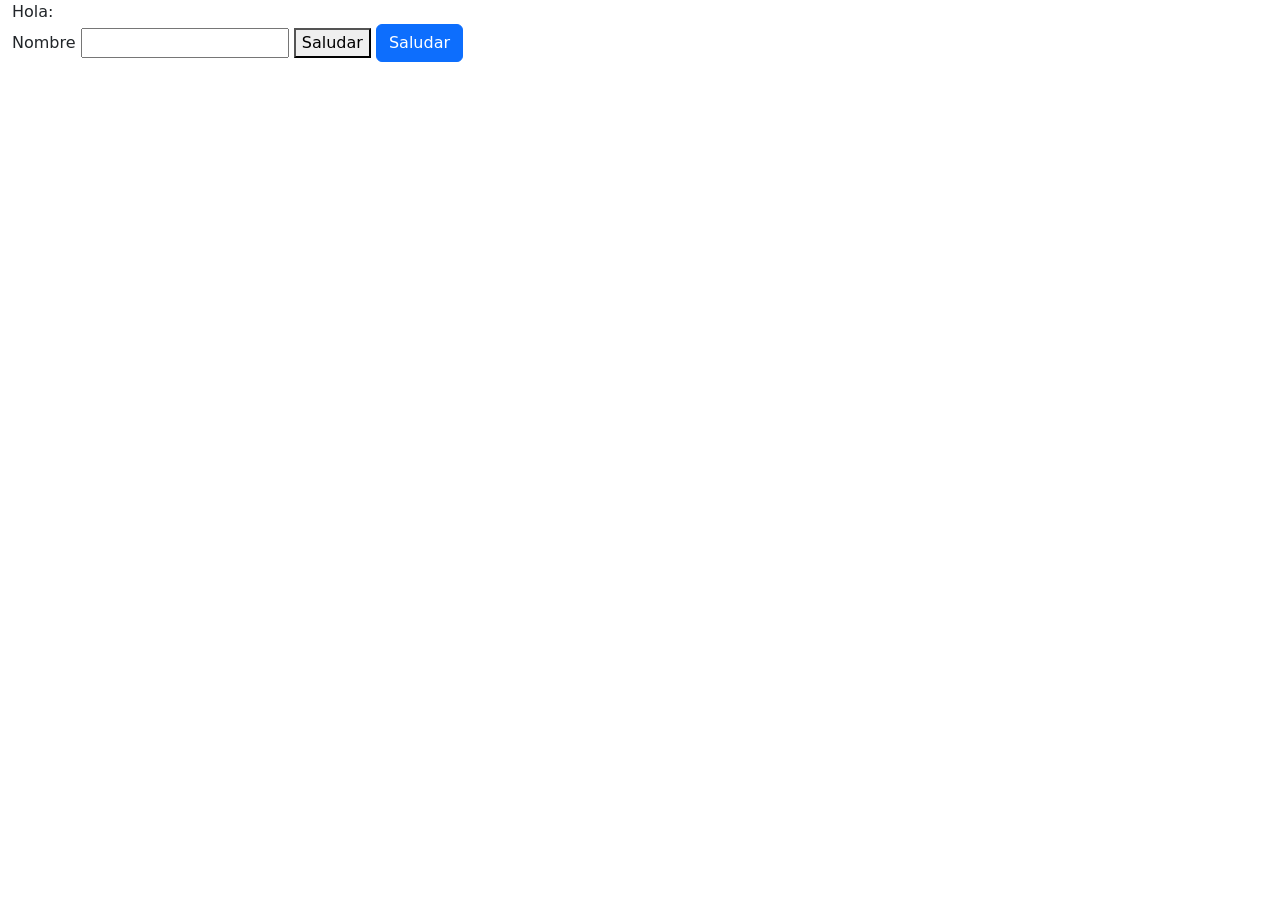
==== index.html @ 7b8ad0fe "agregue bootstrap" ====
<!DOCTYPE html>
<html lang="en">

<head>
    <meta charset="UTF-8">
    <meta name="viewport" content="width=device-width, initial-scale=1.0">
    <title>Python como backend</title>
    <link rel="stylesheet" href="https://cdn.jsdelivr.net/npm/bootstrap@5.3.8/dist/css/bootstrap.min.css">
</head>

<body>

    <body class="container-fluid">
        Hola: <span id="divRespuesta"></span>
        <form id="frmSaludo">
            <form id="frmSaludo" class="mt-3">
                <label for="nombre">Nombre</label>
                <input type="text" id="txtNombre" name="txtNombre">
                <button type="submit">Saludar</button>
                <button class="btn btn-primary" type="submit">Saludar</button>
            </form>
    </body>
    <script>
        frmSaludo.onsubmit = function (e) {
            e.preventDefault();
            fetch(`/saludo?nombre=${txtNombre.value}`)
                .then(response => response.text())
                .then(data => {
                    divRespuesta.innerHTML = data;
                });
        }
    </script>
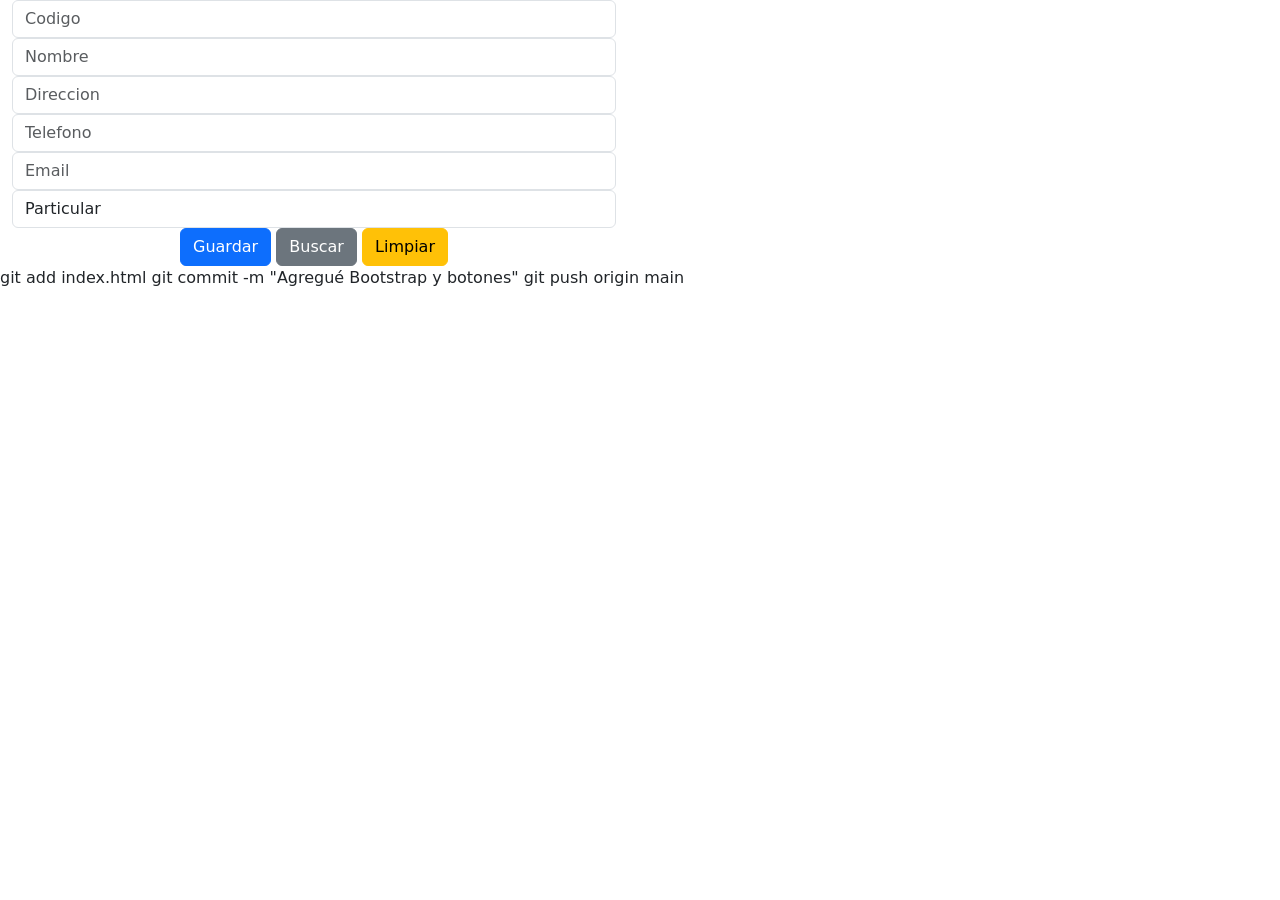
==== commit 953d207e: "mejoramos la apps" ====
--- a/index.html
+++ b/index.html
@@ -4,29 +4,73 @@
 <head>
     <meta charset="UTF-8">
     <meta name="viewport" content="width=device-width, initial-scale=1.0">
-    <title>Python como backend</title>
+    <title>Sistema de impuestos a las actividades economicas</title>
     <link rel="stylesheet" href="https://cdn.jsdelivr.net/npm/bootstrap@5.3.8/dist/css/bootstrap.min.css">
 </head>
 
 <body>
 
-    <body class="container-fluid">
-        Hola: <span id="divRespuesta"></span>
-        <form id="frmSaludo">
-            <form id="frmSaludo" class="mt-3">
-                <label for="nombre">Nombre</label>
-                <input type="text" id="txtNombre" name="txtNombre">
-                <button type="submit">Saludar</button>
-                <button class="btn btn-primary" type="submit">Saludar</button>
-            </form>
-    </body>
-    <script>
-        frmSaludo.onsubmit = function (e) {
-            e.preventDefault();
-            fetch(`/saludo?nombre=${txtNombre.value}`)
-                .then(response => response.text())
-                .then(data => {
-                    divRespuesta.innerHTML = data;
-                });
-        }
-    </script>+    <div class="row">
+        <div class="col-6">
+            <div class="container text-center">
+                <div class="row">
+                    <div class="col">
+                        <input placeholder="Codigo" name="txtCodigoCliente" id="txtCodigoCliente" class="form-control"
+                            type="text">
+                    </div>
+                </div>
+                <div class="row">
+                    <div class="col">
+                        <input placeholder="Nombre" name="txtNombreCliente" id="txtNombreCliente" class="form-control"
+                            type="text">
+                    </div>
+                </div>
+                <div class="row">
+                    <div class="col">
+                        <input placeholder="Direccion" name="txtDireccionCliente" id="txtDireccionCliente"
+                            class="form-control" type="text">
+                    </div>
+                </div>
+                <div class="row">
+                    <div class="col">
+                        <input placeholder="Telefono" name="txtTelefonoCliente" id="txtTelefonoCliente"
+                            class="form-control" type="text">
+                    </div>
+                </div>
+                <div class="row">
+                    <div class="col">
+                        <input placeholder="Email" name="txtEmailCliente" id="txtEmailCliente" class="form-control"
+                            type="text">
+                    </div>
+                </div>
+                <div class="row">
+                    <div class="col">
+                        <select class="form-control" name="cboTipoPersona" id="cboTipoPersona">
+                            <option value="particular">Particular</option>
+                            <option value="empresa">Empresa</option>
+                        </select>
+                    </div>
+                </div>
+                <div class="row">
+                    <div class="col">
+                        <input type="button" value="Guardar" class="btn btn-primary">
+                        <input type="button" value="Buscar" class="btn btn-secondary">
+                        <input type="reset" value="Limpiar" class="btn btn-warning">
+                    </div>
+                </div>
+            </div>
+        </div>
+        <div class="col-6">
+
+        </div>
+    </div>
+    </div>
+</body>
+<script>
+
+</script>
+
+</html>
+git add index.html
+git commit -m "Agregué Bootstrap y botones"
+git push origin main
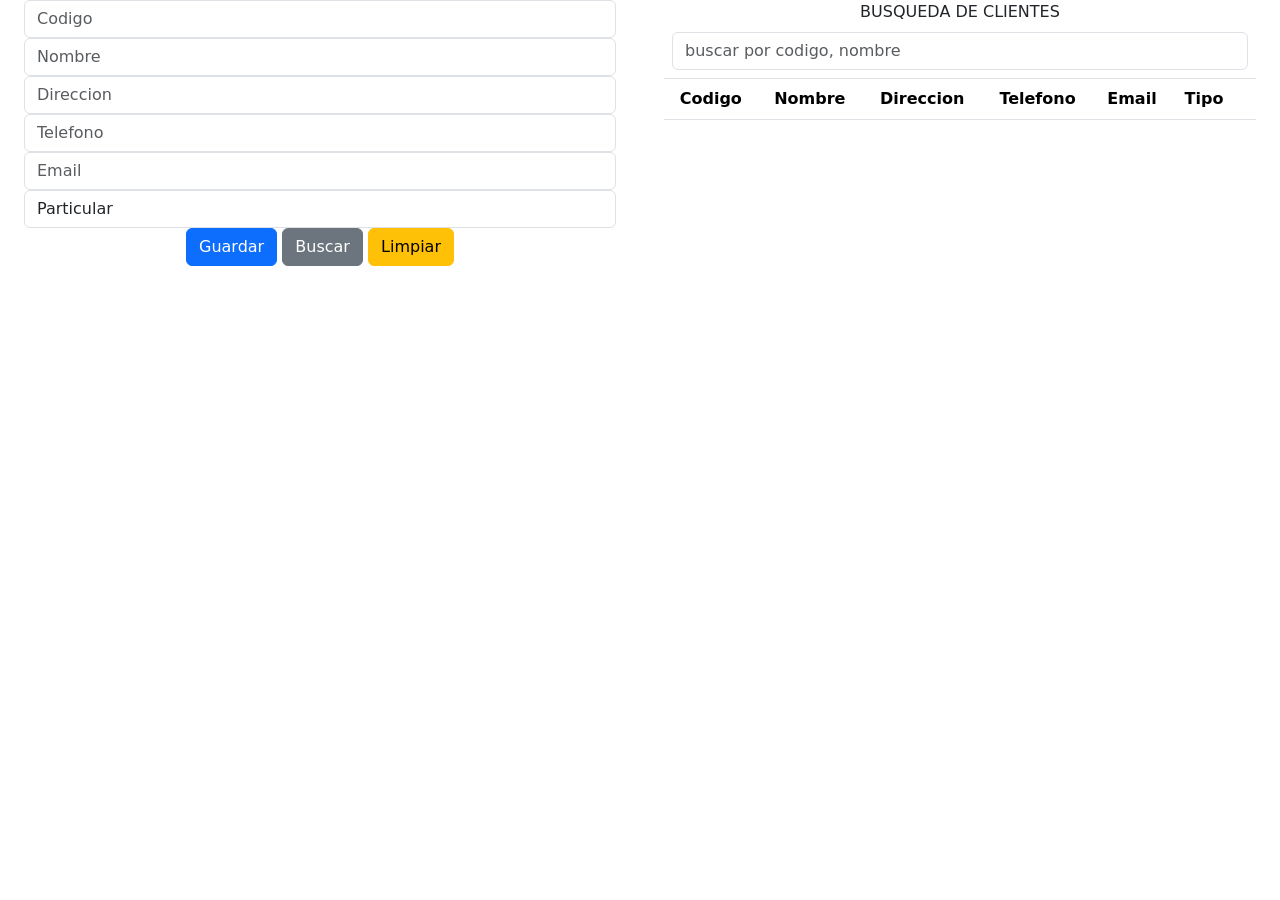
==== commit fa1d4809: "agregue cambios" ====
--- a/index.html
+++ b/index.html
@@ -9,68 +9,197 @@
 </head>
 
 <body>
-
-    <div class="row">
-        <div class="col-6">
-            <div class="container text-center">
-                <div class="row">
-                    <div class="col">
-                        <input placeholder="Codigo" name="txtCodigoCliente" id="txtCodigoCliente" class="form-control"
-                            type="text">
+    <div class="container-fluid">
+        <div class="row">
+            <div class="col-6">
+                <form id="frmCliente">
+                    <div class="container text-center">
+                        <div class="row">
+                            <div class="col">
+                                <input pattern="^[0-9]{3,10}$" required placeholder="Codigo" name="txtCodigoCliente"
+                                    id="txtCodigoCliente" class="form-control" type="text">
+                            </div>
+                        </div>
+                        <div class="row">
+                            <div class="col">
+                                <input pattern="^[A-Za-záéíóúÁÉÍÓÚñÑ ]{3,}$" required placeholder="Nombre"
+                                    name="txtNombreCliente" id="txtNombreCliente" class="form-control" type="text">
+                            </div>
+                        </div>
+                        <div class="row">
+                            <div class="col">
+                                <input placeholder="Direccion" name="txtDireccionCliente" id="txtDireccionCliente"
+                                    class="form-control" type="text">
+                            </div>
+                        </div>
+                        <div class="row">
+                            <div class="col">
+                                <input pattern="^[0-9]{4}-[0-9]{4}$" placeholder="Telefono" name="txtTelefonoCliente"
+                                    id="txtTelefonoCliente" class="form-control" type="text">
+                            </div>
+                        </div>
+                        <div class="row">
+                            <div class="col">
+                                <input placeholder="Email" name="txtEmailCliente" id="txtEmailCliente"
+                                    class="form-control" type="email">
+                            </div>
+                        </div>
+                        <div class="row">
+                            <div class="col">
+                                <select class="form-control" name="cboTipoPersona" id="cboTipoPersona">
+                                    <option value="particular">Particular</option>
+                                    <option value="empresa">Empresa</option>
+                                </select>
+                            </div>
+                        </div>
+                        <div class="row">
+                            <div class="col">
+                                <input type="submit" value="Guardar" class="btn btn-primary">
+                                <input type="button" value="Buscar" class="btn btn-secondary">
+                                <input type="reset" value="Limpiar" class="btn btn-warning">
+                            </div>
+                        </div>
                     </div>
-                </div>
-                <div class="row">
-                    <div class="col">
-                        <input placeholder="Nombre" name="txtNombreCliente" id="txtNombreCliente" class="form-control"
-                            type="text">
+                </form>
+            </div>
+            <div class="col-6">
+                <form id="frmConsultarCliente">
+                    <div class="container text-center">
+                        <div class="row">
+                            <div class="col">BUSQUEDA DE CLIENTES</div>
+                        </div>
+                        <div class="row">
+                            <div class="col">
+                                <div class="table-responsive">
+                                    <table class="table table-striped table-hover">
+                                        <thead>
+                                            <tr>
+                                                <th colspan="7">
+                                                    <input type="search" placeholder="buscar por codigo, nombre"
+                                                        id="txtBuscarCliente" name="txtBuscarCliente"
+                                                        class="form-control">
+                                                </th>
+                                            </tr>
+                                            <tr>
+                                                <th>Codigo</th>
+                                                <th>Nombre</th>
+                                                <th>Direccion</th>
+                                                <th>Telefono</th>
+                                                <th>Email</th>
+                                                <th>Tipo</th>
+                                                <th></th>
+                                            </tr>
+                                        </thead>
+                                        <tbody id="tblClientes"></tbody>
+                                    </table>
+                                </div>
+                            </div>
+                        </div>
                     </div>
-                </div>
-                <div class="row">
-                    <div class="col">
-                        <input placeholder="Direccion" name="txtDireccionCliente" id="txtDireccionCliente"
-                            class="form-control" type="text">
-                    </div>
-                </div>
-                <div class="row">
-                    <div class="col">
-                        <input placeholder="Telefono" name="txtTelefonoCliente" id="txtTelefonoCliente"
-                            class="form-control" type="text">
-                    </div>
-                </div>
-                <div class="row">
-                    <div class="col">
-                        <input placeholder="Email" name="txtEmailCliente" id="txtEmailCliente" class="form-control"
-                            type="text">
-                    </div>
-                </div>
-                <div class="row">
-                    <div class="col">
-                        <select class="form-control" name="cboTipoPersona" id="cboTipoPersona">
-                            <option value="particular">Particular</option>
-                            <option value="empresa">Empresa</option>
-                        </select>
-                    </div>
-                </div>
-                <div class="row">
-                    <div class="col">
-                        <input type="button" value="Guardar" class="btn btn-primary">
-                        <input type="button" value="Buscar" class="btn btn-secondary">
-                        <input type="reset" value="Limpiar" class="btn btn-warning">
-                    </div>
-                </div>
+                </form>
             </div>
         </div>
-        <div class="col-6">
-
-        </div>
-    </div>
     </div>
 </body>
 <script>
-
+    var accion = 'nuevo',
+        idCliente = '';
+
+    frmCliente.addEventListener('submit', (e) => {
+        e.preventDefault();
+        guardarClientes();
+
+    });
+    frmCliente.addEventListener('reset', (e) => {
+        e.preventDefault();
+        limpiarFormulario();
+    });
+    txtBuscarCliente.addEventListener('keyup', (e) => {
+        e.preventDefault();
+        obtenerClientes(txtBuscarCliente.value);
+    });
+    document.addEventListener("DOMContentLoaded", obtenerClientes);
+
+    async function obtenerClientes(buscar = "") {
+        let response = await fetch(`/clientes?buscar=${buscar}`),
+            datos = await response.json();
+        mostrarDatos(datos);
+    }
+    function mostrarDatos(datos) {
+        let filas = "";
+        datos.forEach(e => {
+            filas += `
+                <tr onClick='modificarCliente(${JSON.stringify(e)}, event)'>
+                    <td>${e.codigo}</td>
+                    <td>${e.nombre}</td>
+                    <td>${e.direccion}</td>
+                    <td>${e.telefono}</td>
+                    <td>${e.email}</td>
+                    <td>${e.tipo}</td>
+                    <td>
+                        <input onClick='eliminarCliente(${JSON.stringify(e)}, event)' 
+                            type="button" value="DEL" class="btn btn-danger"/>
+                    </td>
+                </tr>
+            `;
+        });
+        tblClientes.innerHTML = filas;
+    }
+    function modificarCliente(data, event) {
+        event.preventDefault();
+        idCliente = data.idCliente;
+        accion = "modificar";
+
+        txtCodigoCliente.value = data.codigo;
+        txtNombreCliente.value = data.nombre;
+        txtDireccionCliente.value = data.direccion;
+        txtTelefonoCliente.value = data.telefono;
+        txtEmailCliente.value = data.email;
+        cboTipoPersona.value = data.tipo;
+    }
+    function eliminarCliente(data, event) {
+        event.preventDefault();
+        if (confirm(`¿Seguro de eliminar al cliente: ${data.nombre}?`)) {
+            idCliente = data.idCliente;
+            accion = "eliminar";
+            guardarClientes();
+        }
+    }
+    async function guardarClientes() {
+        let datos = {
+            codigo: txtCodigoCliente.value,
+            nombre: txtNombreCliente.value,
+            direccion: txtDireccionCliente.value,
+            telefono: txtTelefonoCliente.value,
+            email: txtEmailCliente.value,
+            tipo: cboTipoPersona.value,
+            accion,
+            idCliente
+        };
+        let response = await fetch('/cliente', {
+            method: 'POST',
+            headers: {
+                'Content-Type': 'application/json'
+            },
+            body: JSON.stringify(datos)
+        }), respuesta = await response.json();
+        if (respuesta.msg != "ok") {
+            alert("Error: " + respuesta.msg);
+            return;
+        }
+        obtenerClientes();
+        limpiarFormulario();
+    }
+    function limpiarFormulario() {
+        accion = 'nuevo';
+        idCliente = '';
+        txtCodigoCliente.value = '';
+        txtNombreCliente.value = '';
+        txtDireccionCliente.value = '';
+        txtTelefonoCliente.value = '';
+        txtEmailCliente.value = '';
+        cboTipoPersona.value = 'particular';
+    }
 </script>
 
-</html>
-git add index.html
-git commit -m "Agregué Bootstrap y botones"
-git push origin main+</html>
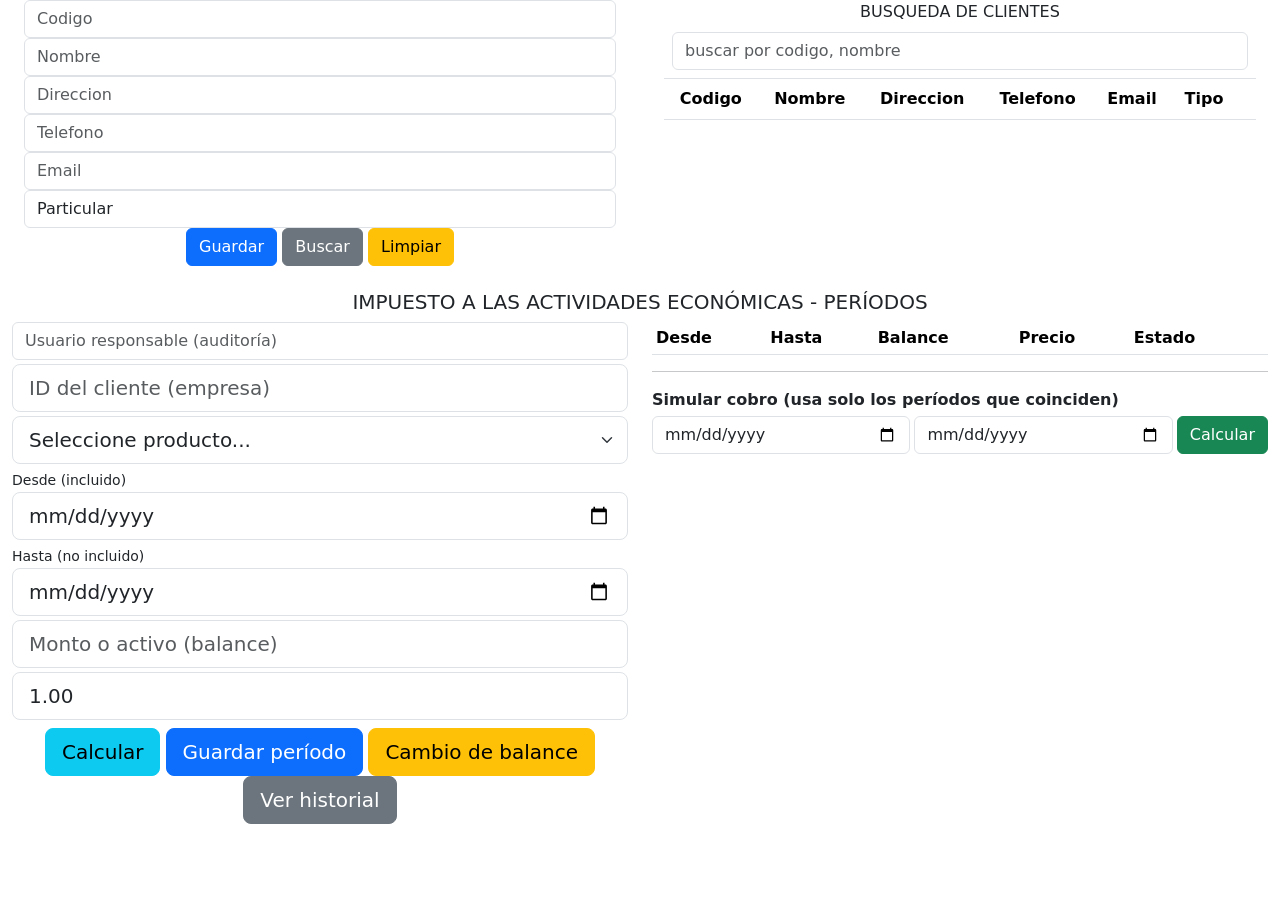
==== commit 483eccd1: "se completo todo correctamente" ====
--- a/index.html
+++ b/index.html
@@ -1,5 +1,7 @@
 <!DOCTYPE html>
-<html lang="en">
+<html lang="es">
+
+</html>
 
 <head>
     <meta charset="UTF-8">
@@ -100,6 +102,183 @@
             </div>
         </div>
     </div>
+
+    <div class="container-fluid mt-4" id="seccionPeriodos">
+        <h5 class="text-center">IMPUESTO A LAS ACTIVIDADES ECONÓMICAS - PERÍODOS</h5>
+        <div class="row">
+            <div class="col-md-6">
+                <input id="p_usuario" class="form-control mb-1" placeholder="Usuario responsable (auditoría)">
+                <input id="p_idCliente" class="form-control form-control-lg mb-1"
+                    placeholder="ID del cliente (empresa)">
+                <select id="p_producto" class="form-select form-select-lg mb-1">
+                    <option value="">Seleccione producto...</option>
+                    <option value="11801">11801 - Comercio</option>
+                    <option value="11802">11802 - Industria</option>
+                </select>
+                <label class="small">Desde (incluido)</label>
+                <input id="p_desde" type="date" class="form-control form-control-lg mb-1">
+                <label class="small">Hasta (no incluido)</label>
+                <input id="p_hasta" type="date" class="form-control form-control-lg mb-1">
+                <input id="p_monto" type="number" step="0.01" min="0" class="form-control form-control-lg mb-1"
+                    placeholder="Monto o activo (balance)">
+                <input id="p_cantidad" type="number" step="0.01" value="1.00" class="form-control form-control-lg mb-2"
+                    placeholder="Cantidad">
+                <div class="text-center">
+                    <button class="btn btn-lg btn-info" onclick="calcularPeriodo()">Calcular</button>
+                    <button class="btn btn-lg btn-primary" onclick="guardarPeriodo()">Guardar período</button>
+                    <button class="btn btn-lg btn-warning" onclick="cambioBalance()">Cambio de balance</button>
+                    <button class="btn btn-lg btn-secondary" onclick="listarPeriodos()">Ver historial</button>
+                </div>
+                <div id="p_mensaje" class="mt-2"></div>
+            </div>
+
+            <div class="col-md-6">
+                <div id="p_detalle" class="card card-body mb-3" style="display:none"></div>
+                <table class="table table-sm">
+                    <thead>
+                        <tr>
+                            <th>Desde</th>
+                            <th>Hasta</th>
+                            <th>Balance</th>
+                            <th>Precio</th>
+                            <th>Estado</th>
+                            <th></th>
+                        </tr>
+                    </thead>
+                    <tbody id="p_tabla"></tbody>
+                </table>
+                <div id="p_vigente" class="fw-bold"></div>
+                <div id="p_total" class="text-muted small"></div>
+                <hr>
+                <b>Simular cobro (usa solo los períodos que coinciden)</b>
+                <div class="d-flex gap-1 my-1">
+                    <input id="c_desde" type="date" class="form-control"><input id="c_hasta" type="date"
+                        class="form-control">
+                    <button class="btn btn-success" onclick="simularCobro()">Calcular</button>
+                </div>
+                <div id="c_resultado" class="small"></div>
+            </div>
+        </div>
+    </div>
+
+    <script>
+        const API_PERIODOS = "/periodos";   // mismo servidor (puerto 3000)
+
+        function datosPeriodo(accion) {
+            return {
+                accion,
+                idCliente: document.getElementById("p_idCliente").value,
+                codigo_producto: document.getElementById("p_producto").value,
+                desde: document.getElementById("p_desde").value,
+                hasta: document.getElementById("p_hasta").value,
+                monto: document.getElementById("p_monto").value,
+                cantidad: document.getElementById("p_cantidad").value || "1.00",
+                usuario: document.getElementById("p_usuario").value.trim()
+            };
+        }
+
+        async function llamarPeriodos(accion, extra = {}) {
+            const r = await fetch(API_PERIODOS, {
+                method: "POST",
+                headers: { "Content-Type": "application/json" },
+                body: JSON.stringify({ ...datosPeriodo(accion), ...extra })
+            });
+            return r.json();
+        }
+
+        function mostrarMensaje(texto, ok) {
+            const m = document.getElementById("p_mensaje");
+            m.className = "mt-2 alert " + (ok ? "alert-success" : "alert-danger");
+            m.textContent = texto;
+        }
+
+        async function calcularPeriodo() {           // RF 17 / RF 18
+            const r = await llamarPeriodos("previsualizar");
+            const box = document.getElementById("p_detalle");
+            if (!r.ok) { box.style.display = "none"; return mostrarMensaje(r.mensaje, false); }
+            const d = r.detalle;
+            box.style.display = "block";
+            box.innerHTML = `
+    <b>Detalle del cálculo</b><br>
+    Balance: $${d.balance}<br>
+    Rango aplicado: ${d.rango}<br>
+    Precio base: $${d.precio_base}<br>
+    Excedente: ${d.excedente ?? "—"} | Bloques: ${d.bloques ?? "—"}<br>
+    Adicional: $${d.adicional} | Porcentaje: ${d.porcentaje}<br>
+    <b>Impuesto mensual: $${d.precio_mostrado}</b>
+    ${d.avisos.map(a => `<div class="text-warning">⚠ ${a}</div>`).join("")}`;
+            document.getElementById("p_mensaje").textContent = "";
+            document.getElementById("p_mensaje").className = "";
+        }
+
+        async function guardarPeriodo() {
+            if (!document.getElementById("p_usuario").value.trim()) return mostrarMensaje("Indique el usuario responsable.", false);
+            if (!confirm("¿Guardar el período con el precio calculado?")) return;
+            const r = await llamarPeriodos("nuevo");
+            mostrarMensaje(r.ok ? `Período guardado. Impuesto mensual: $${r.precio}` : r.mensaje, r.ok);
+            if (r.ok) listarPeriodos();
+        }
+
+        async function listarPeriodos() {            // RF 21: vigente separado del total referencial
+            const r = await llamarPeriodos("listar");
+            if (!r.ok) return mostrarMensaje(r.mensaje, false);
+            document.getElementById("p_tabla").innerHTML = r.periodos.map(p => `
+    <tr><td>${p.desde}</td><td>${p.hasta}</td><td>$${p.monto}</td>
+    <td>$${Number(p.precio).toFixed(2)}</td>
+    <td>${p.estado}${p.facturado === "1" ? " (facturado)" : ""}</td>
+    <td><button class="btn btn-sm btn-outline-secondary" onclick="recalcularPeriodo(${p.idPeriodo}, ${p.facturado === "1"})">Recalcular</button></td></tr>`).join("");
+            document.getElementById("p_vigente").textContent =
+                "Impuesto mensual vigente: " + (r.mensual_vigente ? "$" + r.mensual_vigente : "sin período vigente");
+            document.getElementById("p_total").textContent =
+                "Total referencial de períodos (NO es la mensualidad): $" + r.total_referencial;
+        }
+
+        async function cambioBalance() {             // RF 07
+            if (!document.getElementById("p_usuario").value.trim()) return mostrarMensaje("Indique el usuario responsable.", false);
+            if (!confirm("Se cerrará el período vigente en la fecha Desde y se creará uno nuevo. ¿Continuar?")) return;
+            const r = await llamarPeriodos("cambio_balance");
+            mostrarMensaje(r.ok ? `${r.mensaje}. Impuesto mensual: $${r.precio}` : r.mensaje, r.ok);
+            if (r.ok) listarPeriodos();
+        }
+
+        async function recalcularPeriodo(id, facturado) {   // RF 09, 14, 16
+            const motivo = prompt("Motivo del recálculo (se guarda en bitácora). Usa el campo Monto si el balance cambia:");
+            if (!motivo) return;
+            let aut = "";
+            if (facturado) {
+                aut = prompt("Este período ya fue facturado. Nombre de quien autoriza la corrección:") || "";
+                if (!aut) return mostrarMensaje("El período ya fue utilizado en recibos y no puede recalcularse automáticamente.", false);
+            }
+            const r = await llamarPeriodos("recalcular", { idPeriodo: id, motivo, autorizado_por: aut });
+            mostrarMensaje(r.ok ? `${r.mensaje}. Nuevo precio: $${r.precio}` : r.mensaje, r.ok);
+            if (r.ok) listarPeriodos();
+        }
+
+        async function simularCobro() {              // sección 15 / CA 12
+            const r = await llamarPeriodos("cobro", {
+                cobro_desde: document.getElementById("c_desde").value,
+                cobro_hasta: document.getElementById("c_hasta").value
+            });
+            const box = document.getElementById("c_resultado");
+            if (!r.ok) { box.textContent = r.mensaje; return; }
+            box.innerHTML = r.detalle.map(d =>
+                `${d.desde} a ${d.hasta}: ${d.meses} meses × $${d.precio} = <b>$${d.cargo}</b>`).join("<br>") +
+                `<br><b>Total del cobro: $${r.total}</b>` + (r.aviso ? `<div class="text-warning">⚠ ${r.aviso}</div>` : "");
+        }
+
+        // RF 17 / 19 / 20: recalcular solo al cambiar monto, producto o fecha desde
+        let _temporizador;
+        function autoCalcular() {
+            clearTimeout(_temporizador);
+            _temporizador = setTimeout(() => {
+                const d = datosPeriodo("previsualizar");
+                if (d.idCliente && d.codigo_producto && d.desde && d.hasta && d.monto) calcularPeriodo();
+            }, 400);
+        }
+        ["p_monto", "p_producto", "p_desde", "p_hasta", "p_idCliente"].forEach(id =>
+            document.getElementById(id).addEventListener("input", autoCalcular));
+    </script>
+
 </body>
 <script>
     var accion = 'nuevo',
@@ -201,5 +380,12 @@
         cboTipoPersona.value = 'particular';
     }
 </script>
+<script>
+    // Al hacer clic en una fila de clientes, pasar su ID a la sección de períodos
+    document.getElementById("tblClientes").addEventListener("click", () => {
+        document.getElementById("p_idCliente").value = idCliente;
+    });
+</script>
+</body>
 
 </html>
